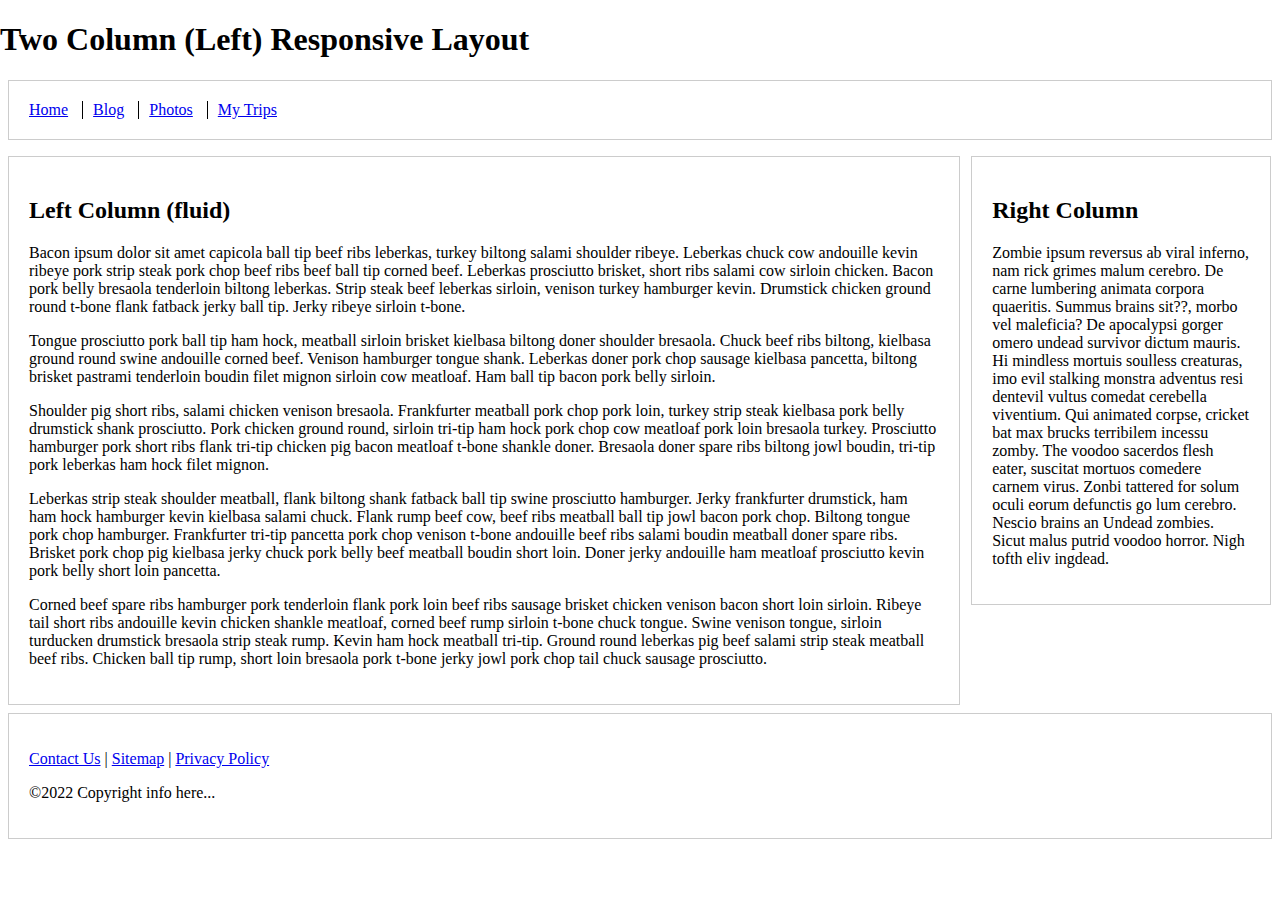
==== module-11/fletcher_Exercise_11_2.html @ 55f8697d "added Module 11.2 assignment" ====
<!-- Andrea Fletcher -->
<!-- Module 11.2 Assignment: Web Browser Development Tools -->
<!DOCTYPE html>
<!-- saved from url=(0218)https://alt-5a31d48b683a8.blackboard.com/bbcswebdav/pid-13187061-dt-content-rid-77170951_2/courses/CSD340-352A_2225_DD/Mod11_2_rev.html?one_hash=756164D50B9C1E600BCDAA8E6F612322&f_hash=215FD5C753730CF14662399453897180# -->
<html lang="en" wtx-context="B5107AE9-2AF9-4BAD-88BF-09292B326221"><head><meta http-equiv="Content-Type" content="text/html; charset=UTF-8">
    
    <meta name="viewport" content="width=device-width, initial-scale=1">

    <title>Exercise 11.2</title>

    <style type="text/css">svg:not(:root).svg-inline--fa {
  overflow: visible;
}

.svg-inline--fa {
  display: inline-block;
  font-size: inherit;
  height: 1em;
  overflow: visible;
  vertical-align: -0.125em;
}
.svg-inline--fa.fa-lg {
  vertical-align: -0.225em;
}
.svg-inline--fa.fa-w-1 {
  width: 0.0625em;
}
.svg-inline--fa.fa-w-2 {
  width: 0.125em;
}
.svg-inline--fa.fa-w-3 {
  width: 0.1875em;
}
.svg-inline--fa.fa-w-4 {
  width: 0.25em;
}
.svg-inline--fa.fa-w-5 {
  width: 0.3125em;
}
.svg-inline--fa.fa-w-6 {
  width: 0.375em;
}
.svg-inline--fa.fa-w-7 {
  width: 0.4375em;
}
.svg-inline--fa.fa-w-8 {
  width: 0.5em;
}
.svg-inline--fa.fa-w-9 {
  width: 0.5625em;
}
.svg-inline--fa.fa-w-10 {
  width: 0.625em;
}
.svg-inline--fa.fa-w-11 {
  width: 0.6875em;
}
.svg-inline--fa.fa-w-12 {
  width: 0.75em;
}
.svg-inline--fa.fa-w-13 {
  width: 0.8125em;
}
.svg-inline--fa.fa-w-14 {
  width: 0.875em;
}
.svg-inline--fa.fa-w-15 {
  width: 0.9375em;
}
.svg-inline--fa.fa-w-16 {
  width: 1em;
}
.svg-inline--fa.fa-w-17 {
  width: 1.0625em;
}
.svg-inline--fa.fa-w-18 {
  width: 1.125em;
}
.svg-inline--fa.fa-w-19 {
  width: 1.1875em;
}
.svg-inline--fa.fa-w-20 {
  width: 1.25em;
}
.svg-inline--fa.fa-pull-left {
  margin-right: 0.3em;
  width: auto;
}
.svg-inline--fa.fa-pull-right {
  margin-left: 0.3em;
  width: auto;
}
.svg-inline--fa.fa-border {
  height: 1.5em;
}
.svg-inline--fa.fa-li {
  width: 2em;
}
.svg-inline--fa.fa-fw {
  width: 1.25em;
}

.fa-layers svg.svg-inline--fa {
  bottom: 0;
  left: 0;
  margin: auto;
  position: absolute;
  right: 0;
  top: 0;
}

.fa-layers {
  display: inline-block;
  height: 1em;
  position: relative;
  text-align: center;
  vertical-align: -0.125em;
  width: 1em;
}
.fa-layers svg.svg-inline--fa {
  -webkit-transform-origin: center center;
          transform-origin: center center;
}

.fa-layers-counter, .fa-layers-text {
  display: inline-block;
  position: absolute;
  text-align: center;
}

.fa-layers-text {
  left: 50%;
  top: 50%;
  -webkit-transform: translate(-50%, -50%);
          transform: translate(-50%, -50%);
  -webkit-transform-origin: center center;
          transform-origin: center center;
}

.fa-layers-counter {
  background-color: #ff253a;
  border-radius: 1em;
  -webkit-box-sizing: border-box;
          box-sizing: border-box;
  color: #fff;
  height: 1.5em;
  line-height: 1;
  max-width: 5em;
  min-width: 1.5em;
  overflow: hidden;
  padding: 0.25em;
  right: 0;
  text-overflow: ellipsis;
  top: 0;
  -webkit-transform: scale(0.25);
          transform: scale(0.25);
  -webkit-transform-origin: top right;
          transform-origin: top right;
}

.fa-layers-bottom-right {
  bottom: 0;
  right: 0;
  top: auto;
  -webkit-transform: scale(0.25);
          transform: scale(0.25);
  -webkit-transform-origin: bottom right;
          transform-origin: bottom right;
}

.fa-layers-bottom-left {
  bottom: 0;
  left: 0;
  right: auto;
  top: auto;
  -webkit-transform: scale(0.25);
          transform: scale(0.25);
  -webkit-transform-origin: bottom left;
          transform-origin: bottom left;
}

.fa-layers-top-right {
  right: 0;
  top: 0;
  -webkit-transform: scale(0.25);
          transform: scale(0.25);
  -webkit-transform-origin: top right;
          transform-origin: top right;
}

.fa-layers-top-left {
  left: 0;
  right: auto;
  top: 0;
  -webkit-transform: scale(0.25);
          transform: scale(0.25);
  -webkit-transform-origin: top left;
          transform-origin: top left;
}

.fa-lg {
  font-size: 1.3333333333em;
  line-height: 0.75em;
  vertical-align: -0.0667em;
}

.fa-xs {
  font-size: 0.75em;
}

.fa-sm {
  font-size: 0.875em;
}

.fa-1x {
  font-size: 1em;
}

.fa-2x {
  font-size: 2em;
}

.fa-3x {
  font-size: 3em;
}

.fa-4x {
  font-size: 4em;
}

.fa-5x {
  font-size: 5em;
}

.fa-6x {
  font-size: 6em;
}

.fa-7x {
  font-size: 7em;
}

.fa-8x {
  font-size: 8em;
}

.fa-9x {
  font-size: 9em;
}

.fa-10x {
  font-size: 10em;
}

.fa-fw {
  text-align: center;
  width: 1.25em;
}

.fa-ul {
  list-style-type: none;
  margin-left: 2.5em;
  padding-left: 0;
}
.fa-ul > li {
  position: relative;
}

.fa-li {
  left: -2em;
  position: absolute;
  text-align: center;
  width: 2em;
  line-height: inherit;
}

.fa-border {
  border: solid 0.08em #eee;
  border-radius: 0.1em;
  padding: 0.2em 0.25em 0.15em;
}

.fa-pull-left {
  float: left;
}

.fa-pull-right {
  float: right;
}

.fa.fa-pull-left,
.fas.fa-pull-left,
.far.fa-pull-left,
.fal.fa-pull-left,
.fab.fa-pull-left {
  margin-right: 0.3em;
}
.fa.fa-pull-right,
.fas.fa-pull-right,
.far.fa-pull-right,
.fal.fa-pull-right,
.fab.fa-pull-right {
  margin-left: 0.3em;
}

.fa-spin {
  -webkit-animation: fa-spin 2s infinite linear;
          animation: fa-spin 2s infinite linear;
}

.fa-pulse {
  -webkit-animation: fa-spin 1s infinite steps(8);
          animation: fa-spin 1s infinite steps(8);
}

@-webkit-keyframes fa-spin {
  0% {
    -webkit-transform: rotate(0deg);
            transform: rotate(0deg);
  }
  100% {
    -webkit-transform: rotate(360deg);
            transform: rotate(360deg);
  }
}

@keyframes fa-spin {
  0% {
    -webkit-transform: rotate(0deg);
            transform: rotate(0deg);
  }
  100% {
    -webkit-transform: rotate(360deg);
            transform: rotate(360deg);
  }
}
.fa-rotate-90 {
  -ms-filter: "progid:DXImageTransform.Microsoft.BasicImage(rotation=1)";
  -webkit-transform: rotate(90deg);
          transform: rotate(90deg);
}

.fa-rotate-180 {
  -ms-filter: "progid:DXImageTransform.Microsoft.BasicImage(rotation=2)";
  -webkit-transform: rotate(180deg);
          transform: rotate(180deg);
}

.fa-rotate-270 {
  -ms-filter: "progid:DXImageTransform.Microsoft.BasicImage(rotation=3)";
  -webkit-transform: rotate(270deg);
          transform: rotate(270deg);
}

.fa-flip-horizontal {
  -ms-filter: "progid:DXImageTransform.Microsoft.BasicImage(rotation=0, mirror=1)";
  -webkit-transform: scale(-1, 1);
          transform: scale(-1, 1);
}

.fa-flip-vertical {
  -ms-filter: "progid:DXImageTransform.Microsoft.BasicImage(rotation=2, mirror=1)";
  -webkit-transform: scale(1, -1);
          transform: scale(1, -1);
}

.fa-flip-both, .fa-flip-horizontal.fa-flip-vertical {
  -ms-filter: "progid:DXImageTransform.Microsoft.BasicImage(rotation=2, mirror=1)";
  -webkit-transform: scale(-1, -1);
          transform: scale(-1, -1);
}

:root .fa-rotate-90,
:root .fa-rotate-180,
:root .fa-rotate-270,
:root .fa-flip-horizontal,
:root .fa-flip-vertical,
:root .fa-flip-both {
  -webkit-filter: none;
          filter: none;
}

.fa-stack {
  display: inline-block;
  height: 2em;
  position: relative;
  width: 2.5em;
}

.fa-stack-1x,
.fa-stack-2x {
  bottom: 0;
  left: 0;
  margin: auto;
  position: absolute;
  right: 0;
  top: 0;
}

.svg-inline--fa.fa-stack-1x {
  height: 1em;
  width: 1.25em;
}
.svg-inline--fa.fa-stack-2x {
  height: 2em;
  width: 2.5em;
}

.fa-inverse {
  color: #fff;
}

.sr-only {
  border: 0;
  clip: rect(0, 0, 0, 0);
  height: 1px;
  margin: -1px;
  overflow: hidden;
  padding: 0;
  position: absolute;
  width: 1px;
}

.sr-only-focusable:active, .sr-only-focusable:focus {
  clip: auto;
  height: auto;
  margin: 0;
  overflow: visible;
  position: static;
  width: auto;
}

.svg-inline--fa .fa-primary {
  fill: var(--fa-primary-color, currentColor);
  opacity: 1;
  opacity: var(--fa-primary-opacity, 1);
}

.svg-inline--fa .fa-secondary {
  fill: var(--fa-secondary-color, currentColor);
  opacity: 0.4;
  opacity: var(--fa-secondary-opacity, 0.4);
}

.svg-inline--fa.fa-swap-opacity .fa-primary {
  opacity: 0.4;
  opacity: var(--fa-secondary-opacity, 0.4);
}

.svg-inline--fa.fa-swap-opacity .fa-secondary {
  opacity: 1;
  opacity: var(--fa-primary-opacity, 1);
}

.svg-inline--fa mask .fa-primary,
.svg-inline--fa mask .fa-secondary {
  fill: black;
}

.fad.fa-inverse {
  color: #fff;
}</style><style type="text/css">
        html {
            box-sizing: border-box;
        }

        *, *:before, *:after {
            box-sizing: inherit;
        }

        body {
            margin: 0 auto;
        }

        footer, header {
            position: relative;
            clear: both;
        }

        .left-column, .right-column, footer, header {
            border: 1px solid #ccc;
            padding: 1.25em;
            margin: .5em;
        }

        .nav {
            list-style: none;
            margin-left: 0;
            margin-bottom: 0;
            padding-left: 0;
        }

        .nav > li,
        .nav > li > a {
            display: inline-block;
            *display: inline;
            zoom: 1;
        }

        .inline-items {
            margin-top: 0;
        }

        .inline-items li {
            margin-left: 0;
            border-left: 1px solid black;
            padding-left: 10px;
            padding-right: 10px;
        }

        .inline-items li:first-child {
            margin-left: 0;
            border: none;
            padding-left: 0;
            padding-right: 10px;
        }

        .inline-items li:last-child {
            padding-right: 0;
        }

        /* Media queries */
        @media screen and (min-width: 47.5em) {
            .columns-container {
                float: left;
            }

            .left-column {
                margin-right: 20em;
                float: left;
            }

            .right-column {
                width: 18.75em;
                margin-left: -19.3em;
                float: left;
            }
        }
    </style>
</head>

<body>
    <h1>Two Column (Left) Responsive Layout</h1>
    
    <header>
        <nav>
            <ul class="nav inline-items">
                <li><a href="https://alt-5a31d48b683a8.blackboard.com/bbcswebdav/pid-13187061-dt-content-rid-77170951_2/courses/CSD340-352A_2225_DD/Mod11_2_rev.html?one_hash=756164D50B9C1E600BCDAA8E6F612322&amp;f_hash=215FD5C753730CF14662399453897180#">Home</a></li>
                <li><a href="https://alt-5a31d48b683a8.blackboard.com/bbcswebdav/pid-13187061-dt-content-rid-77170951_2/courses/CSD340-352A_2225_DD/Mod11_2_rev.html?one_hash=756164D50B9C1E600BCDAA8E6F612322&amp;f_hash=215FD5C753730CF14662399453897180#">Blog</a></li>
                <li><a href="https://alt-5a31d48b683a8.blackboard.com/bbcswebdav/pid-13187061-dt-content-rid-77170951_2/courses/CSD340-352A_2225_DD/Mod11_2_rev.html?one_hash=756164D50B9C1E600BCDAA8E6F612322&amp;f_hash=215FD5C753730CF14662399453897180#">Photos</a></li>
                <li><a href="https://alt-5a31d48b683a8.blackboard.com/bbcswebdav/pid-13187061-dt-content-rid-77170951_2/courses/CSD340-352A_2225_DD/Mod11_2_rev.html?one_hash=756164D50B9C1E600BCDAA8E6F612322&amp;f_hash=215FD5C753730CF14662399453897180#">My Trips</a></li>
            </ul>
        </nav>
    </header>

    <div class="columns-container">

        <div class="left-column">
            <h2>Left Column (fluid)</h2>

            <p>Bacon ipsum dolor sit amet capicola ball tip beef ribs leberkas, turkey biltong salami shoulder ribeye. Leberkas
                chuck cow andouille kevin ribeye pork strip steak pork chop beef ribs beef ball tip corned beef. Leberkas
                prosciutto brisket, short ribs salami cow sirloin chicken. Bacon pork belly bresaola tenderloin biltong leberkas.
                Strip steak beef leberkas sirloin, venison turkey hamburger kevin. Drumstick chicken ground round t-bone flank
                fatback jerky ball tip. Jerky ribeye sirloin t-bone.</p>

            <p>Tongue prosciutto pork ball tip ham hock, meatball sirloin brisket kielbasa biltong doner shoulder bresaola.
                Chuck beef ribs biltong, kielbasa ground round swine andouille corned beef. Venison hamburger tongue shank.
                Leberkas doner pork chop sausage kielbasa pancetta, biltong brisket pastrami tenderloin boudin filet mignon
                sirloin cow meatloaf. Ham ball tip bacon pork belly sirloin.</p>

            <p>Shoulder pig short ribs, salami chicken venison bresaola. Frankfurter meatball pork chop pork loin, turkey strip
                steak kielbasa pork belly drumstick shank prosciutto. Pork chicken ground round, sirloin tri-tip ham hock pork
                chop cow meatloaf pork loin bresaola turkey. Prosciutto hamburger pork short ribs flank tri-tip chicken pig bacon
                meatloaf t-bone shankle doner. Bresaola doner spare ribs biltong jowl boudin, tri-tip pork leberkas ham hock filet
                mignon.</p>

            <p>Leberkas strip steak shoulder meatball, flank biltong shank fatback ball tip swine prosciutto hamburger. Jerky
                frankfurter drumstick, ham ham hock hamburger kevin kielbasa salami chuck. Flank rump beef cow, beef ribs meatball
                ball tip jowl bacon pork chop. Biltong tongue pork chop hamburger. Frankfurter tri-tip pancetta pork chop venison
                t-bone andouille beef ribs salami boudin meatball doner spare ribs. Brisket pork chop pig kielbasa jerky chuck
                pork belly beef meatball boudin short loin. Doner jerky andouille ham meatloaf prosciutto kevin pork belly short
                loin pancetta.</p>

            <p>Corned beef spare ribs hamburger pork tenderloin flank pork loin beef ribs sausage brisket chicken venison bacon
                short loin sirloin. Ribeye tail short ribs andouille kevin chicken shankle meatloaf, corned beef rump sirloin
                t-bone chuck tongue. Swine venison tongue, sirloin turducken drumstick bresaola strip steak rump. Kevin ham hock
                meatball tri-tip. Ground round leberkas pig beef salami strip steak meatball beef ribs. Chicken ball tip rump,
                short loin bresaola pork t-bone jerky jowl pork chop tail chuck sausage prosciutto.</p>
        </div>

        <div class="right-column">
            <h2>Right Column</h2>

            <p>Zombie ipsum reversus ab viral inferno, nam rick grimes malum cerebro. De carne lumbering animata corpora
                quaeritis. Summus brains sit??, morbo vel maleficia? De apocalypsi gorger omero undead survivor dictum mauris. Hi
                mindless mortuis soulless creaturas, imo evil stalking monstra adventus resi dentevil vultus comedat cerebella
                viventium. Qui animated corpse, cricket bat max brucks terribilem incessu zomby. The voodoo sacerdos flesh eater,
                suscitat mortuos comedere carnem virus. Zonbi tattered for solum oculi eorum defunctis go lum cerebro. Nescio
                brains an Undead zombies. Sicut malus putrid voodoo horror. Nigh tofth eliv ingdead.</p>
        </div>

    </div>

    <footer>
        <p><a href="https://alt-5a31d48b683a8.blackboard.com/bbcswebdav/pid-13187061-dt-content-rid-77170951_2/courses/CSD340-352A_2225_DD/Mod11_2_rev.html?one_hash=756164D50B9C1E600BCDAA8E6F612322&amp;f_hash=215FD5C753730CF14662399453897180#">Contact Us</a> | <a href="https://alt-5a31d48b683a8.blackboard.com/bbcswebdav/pid-13187061-dt-content-rid-77170951_2/courses/CSD340-352A_2225_DD/Mod11_2_rev.html?one_hash=756164D50B9C1E600BCDAA8E6F612322&amp;f_hash=215FD5C753730CF14662399453897180#">Sitemap</a> | <a href="https://alt-5a31d48b683a8.blackboard.com/bbcswebdav/pid-13187061-dt-content-rid-77170951_2/courses/CSD340-352A_2225_DD/Mod11_2_rev.html?one_hash=756164D50B9C1E600BCDAA8E6F612322&amp;f_hash=215FD5C753730CF14662399453897180#">Privacy Policy</a></p>
        <p>©2022 Copyright info here...</p>
    </footer>

<div id="benefithub-extension-root"></div></body></html>
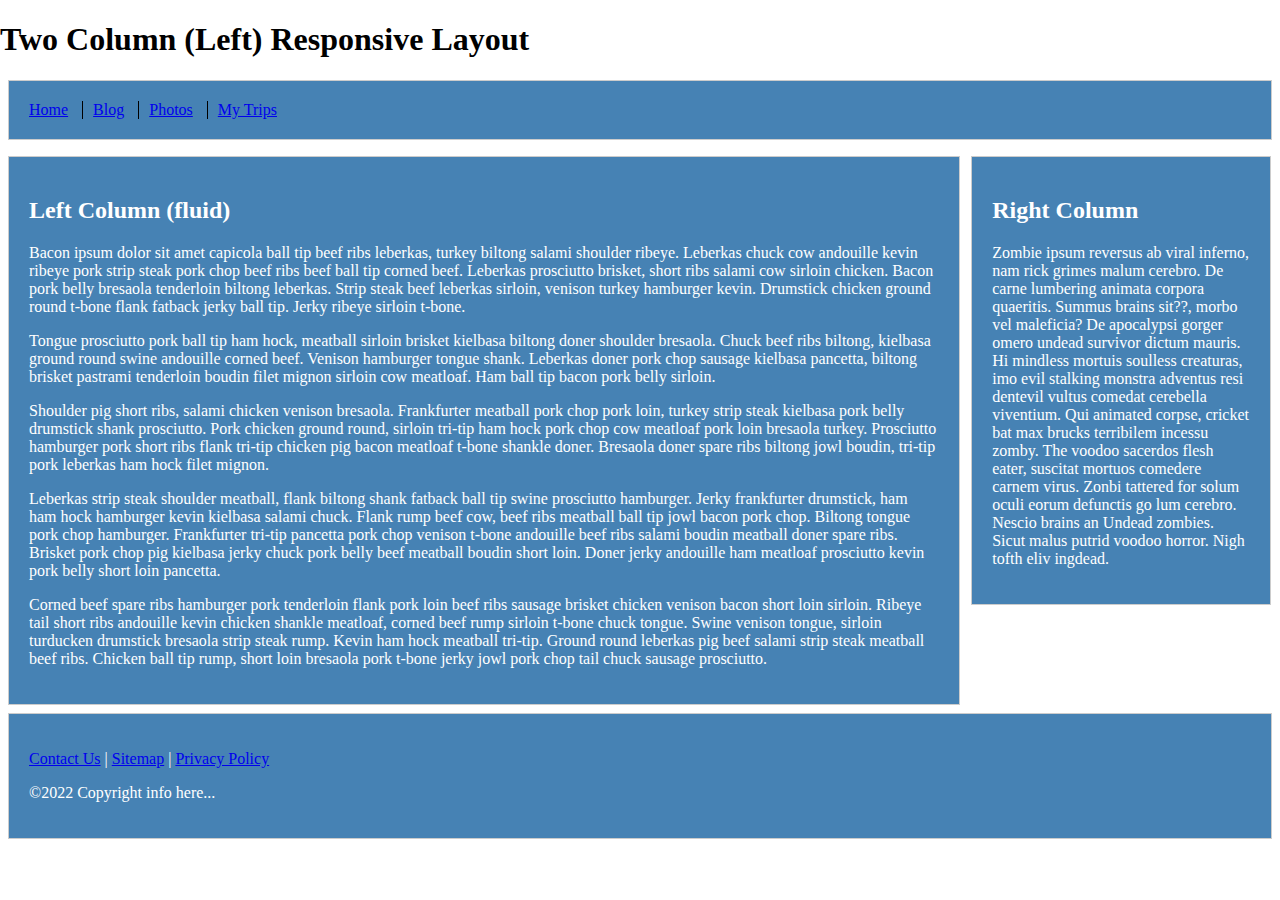
==== commit 709a7547: "Module 11.2 Assignment" ====
--- a/module-11/fletcher_Exercise_11_2.html
+++ b/module-11/fletcher_Exercise_11_2.html
@@ -481,6 +481,8 @@
             border: 1px solid #ccc;
             padding: 1.25em;
             margin: .5em;
+            background-color: steelblue;
+            color: white;
         }
 
         .nav {
